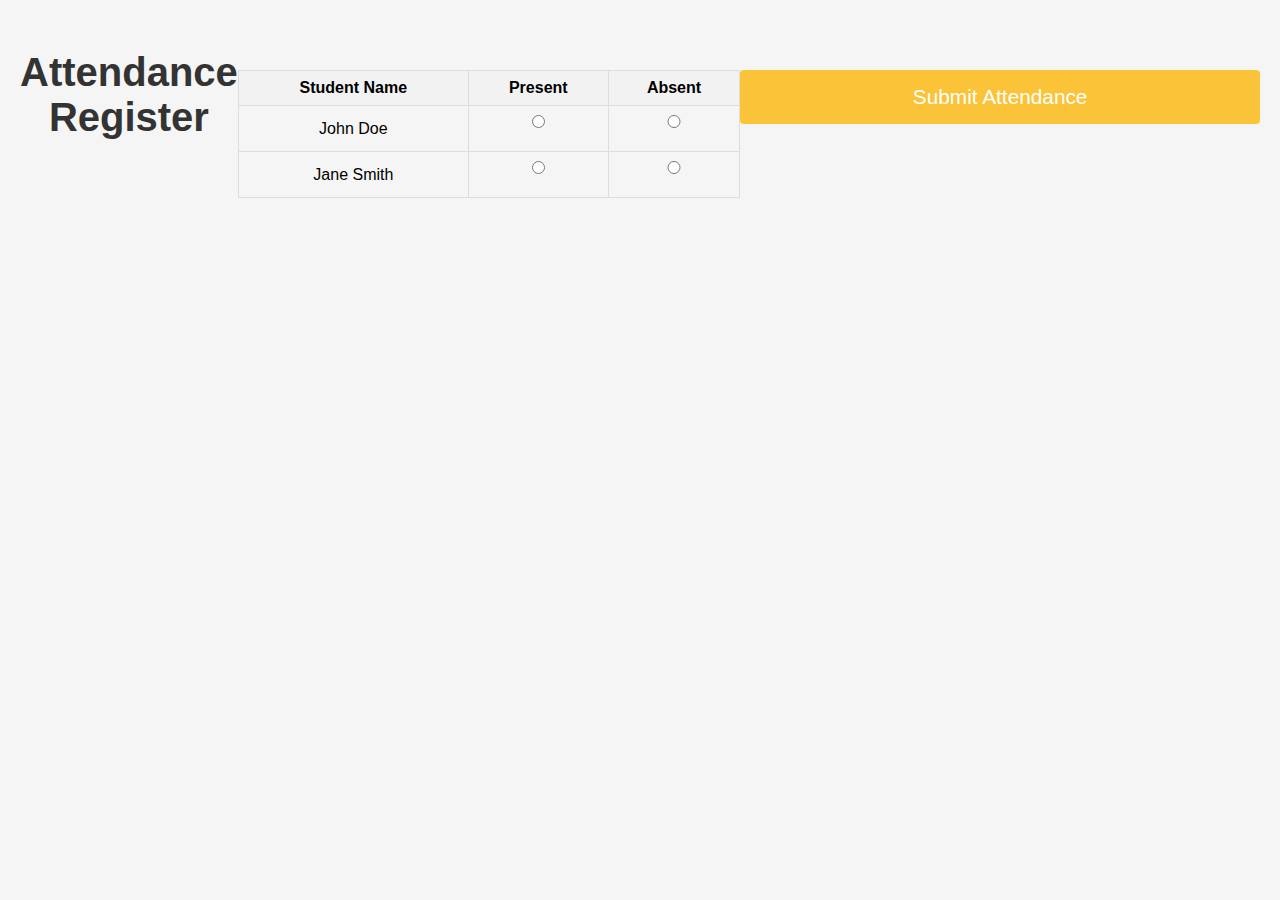
==== pages/attendance.html @ 3e056c79 "Initial Commit" ====
<!DOCTYPE html>
<html lang="en">
<head>
    <meta charset="UTF-8">
    <meta name="viewport" content="width=device-width, initial-scale=1.0">
    <title>Attendance Register</title>
    <link rel="stylesheet" href="../css/style.css">
</head>
<body>
    <h2>Attendance Register</h2>
    
    <table>
        <thead>
            <tr>
                <th>Student Name</th>
                <th>Present</th>
                <th>Absent</th>
            </tr>
        </thead>
        <tbody>
            <tr>
                <td>John Doe</td>
                <td><input type="radio" name="attendance-john" value="present"></td>
                <td><input type="radio" name="attendance-john" value="absent"></td>
            </tr>
            <tr>
                <td>Jane Smith</td>
                <td><input type="radio" name="attendance-jane" value="present"></td>
                <td><input type="radio" name="attendance-jane" value="absent"></td>
            </tr>
            <!-- Add more rows as needed -->
        </tbody>
    </table>

    <button type="submit" onclick="submitAttendance()">Submit Attendance</button>
</body>
<script src="../js/script.js"></script>
</html>
---- css/style.css ----
/* Global Reset: Reset margin, padding, and box-sizing */
* {
    margin: 0;
    padding: 0;
    box-sizing: border-box;
}

/* Body Styles: Setting font, background, and centering content */
body {
    font-family: Arial, sans-serif;
    background-color: #f5f5f5;
    display: flex;
    justify-content: center;
    align-items: flex-start;
    min-height: 100vh;
    padding-top: 50px; /* Adjust this based on the navbar height */}

/* Header Styling */
h1, h2, h3 {
    color: #333;
    text-align: center;
    margin-bottom: 20px;
}

/* Styling for Links and Paragraphs */
p, a {
    color: #555;
}

a {
    text-decoration: none;
    margin: 0 10px;
}

/* General Form Styles */
form {
    display: flex;
    flex-direction: column;
    width: 100%;
    max-width: 600px; /* Limit form width for larger screens */
    margin: 0 auto;
    padding: 20px;
    background: #fff;
    border-radius: 8px;
    box-shadow: 0 4px 8px rgba(0, 0, 0, 0.1);
}

/* Form Input Fields */
input, select, textarea {
    width: 100%;
    padding: 12px;
    margin-bottom: 15px;
    border: 1px solid #ccc;
    border-radius: 4px;
    font-size: 1rem;
}

/* Textarea Specific Styling */
textarea {
    resize: vertical;
    height: 100px;
}

/* Label Styling */
label {
    display: block;
    font-size: 1rem;
    margin: 10px 0 5px;
    color: #333;
}

/* Buttons */
button {
    padding: 15px;
    background-color: #fbc337;
    color: #fff;
    border: none;
    border-radius: 4px;
    cursor: pointer;
    font-size: 1.2rem;
    width: 100%;
    margin-top: 20px;
    transition: background-color 0.3s;
}

button:hover {
    background-color: #e0a80d;
}

/* Responsive Design for Different Devices */

/* Large Screens (Desktops, Tablets Landscape, ≥ 1024px) */
@media (min-width: 1024px) {
    body {
        padding: 50px 20px; /* More padding for large screens */
    }

    form {
        padding: 40px;
    }

    h1, h2 {
        font-size: 2.5rem;
    }

    input, select, textarea {
        font-size: 1.1rem;
    }

    button {
        font-size: 1.3rem;
    }
}

/* Medium Screens (Tablets, Portrait mode: 768px to 1023px) */
@media (min-width: 768px) and (max-width: 1023px) {
    form {
        padding: 30px;
    }

    h1, h2 {
        font-size: 2rem;
    }

    input, select, textarea {
        font-size: 1rem;
    }

    button {
        font-size: 1.2rem;
    }
}

/* Small Screens (Mobile devices: ≤ 600px) */
@media (max-width: 600px) {
    form {
        padding: 20px;
    }

    h1, h2 {
        font-size: 1.8rem;
    }

    input, select, textarea {
        font-size: 1rem;
    }

    button {
        font-size: 1.1rem;
    }
}

/* Dashboard Styling */
.course-list {
    margin-top: 20px;
    padding: 20px;
    background: #fff;
    border-radius: 8px;
    box-shadow: 0 4px 8px rgba(0, 0, 0, 0.1);
}

.course-list h3 {
    color: #333;
}

.course-list ul {
    list-style: none;
    padding: 0;
}

.course-list li {
    padding: 8px;
    border-bottom: 1px solid #ddd;
}

.course-list li:last-child {
    border-bottom: none;
}

/* Attendance Table Styling */
table {
    width: 100%;
    border-collapse: collapse;
    margin-top: 20px;
}

table, th, td {
    border: 1px solid #ddd;
    padding: 8px;
    text-align: center;
}

th {
    background-color: #f2f2f2;
    font-weight: bold;
}

/* Form Styling for Registration Page */
.register-page {
    width: 100%;
    max-width: 800px;
    padding: 30px;
    background: #fff;
    border-radius: 8px;
    box-shadow: 0 4px 8px rgba(0, 0, 0, 0.1);
}

.register-page h2 {
    font-size: 2.5rem;
    margin-bottom: 20px;
}

.register-page form {
    padding: 30px;
}

/* Dashboard Button Styling */
.dashboard-button {
    margin-top: 20px;
    padding: 10px 20px;
    background-color: #4CAF50;
    color: white;
    border: none;
    border-radius: 4px;
    cursor: pointer;
}

.dashboard-button:hover {
    background-color: #45a049;
}

/* Additional Page-Specific Styling */

/* Attendance Page Button Styling */
.attendance-button {
    margin-top: 20px;
    padding: 10px 20px;
    background-color: #4CAF50;
    color: white;
    border: none;
    border-radius: 4px;
    cursor: pointer;
}

.attendance-button:hover {
    background-color: #45a049;
}

/* Navbar Styling */
nav {
    background-color: #333;
    width: 100%;
    position: fixed; /* Fix the navbar to the top */
    top: 0;
    left: 0;
    z-index: 1000; /* Stay on top of other elements */
}

nav ul {
    list-style-type: none;
    display: flex;
    justify-content: center;
    align-items: center; /* Center items vertically */
    /* padding: 10px 0; */
    margin: 0;
}

nav ul li {
    margin-bottom: 15px;
}

nav ul li a {
    color: white;
    text-decoration: none;
    /* font-weight: bold;
    padding: 8px 16px; */
    display: inline-flex; /* Centers link text vertically */
    align-items: center;
}

nav ul li a:hover {
    background-color: #555;
    border-radius: 4px;
}

/* Responsive Navbar for Mobile Devices */
@media (max-width: 768px) {
    nav ul {
        flex-direction: column; /* Stack vertically */
        align-items: center;
    }
    nav ul li {
        margin: 10px 0;
    }
}

/* Toggle Button for Small Screens */
@media (max-width: 600px) {
    .toggle-button {
        display: block;
        background-color: #333;
        color: white;
        padding: 10px;
        font-size: 1.5rem;
        cursor: pointer;
        text-align: center;
    }

    nav ul {
        display: none; /* Hide the navbar items initially */
        flex-direction: column;
        background-color: #333;
        position: absolute;
        /* top: 50px; */
        left: 0;
        width: 100%;
    }

    /* Show navbar items when the toggle button is active */
    .toggle-button.active + ul {
        display: flex;
    }
}
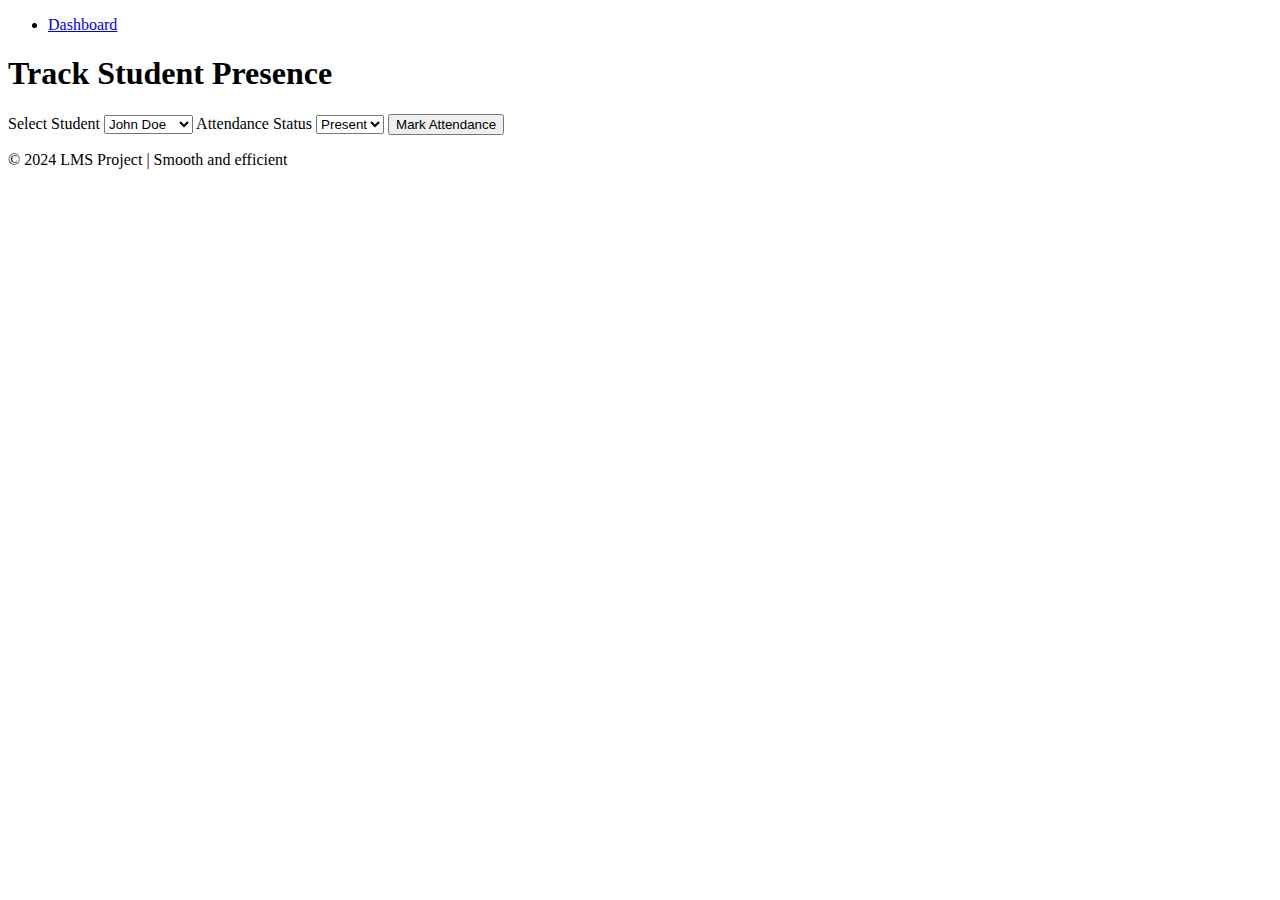
==== commit 1e4e63ac: "01Dec24" ====
--- a/pages/attendance.html
+++ b/pages/attendance.html
@@ -3,36 +3,41 @@
 <head>
     <meta charset="UTF-8">
     <meta name="viewport" content="width=device-width, initial-scale=1.0">
-    <title>Attendance Register</title>
-    <link rel="stylesheet" href="../css/style.css">
+    <title>Mark Attendance</title>
+    <link rel="stylesheet" href="css/style.css">
 </head>
 <body>
-    <h2>Attendance Register</h2>
-    
-    <table>
-        <thead>
-            <tr>
-                <th>Student Name</th>
-                <th>Present</th>
-                <th>Absent</th>
-            </tr>
-        </thead>
-        <tbody>
-            <tr>
-                <td>John Doe</td>
-                <td><input type="radio" name="attendance-john" value="present"></td>
-                <td><input type="radio" name="attendance-john" value="absent"></td>
-            </tr>
-            <tr>
-                <td>Jane Smith</td>
-                <td><input type="radio" name="attendance-jane" value="present"></td>
-                <td><input type="radio" name="attendance-jane" value="absent"></td>
-            </tr>
-            <!-- Add more rows as needed -->
-        </tbody>
-    </table>
+    <header>
+        <nav>
+            <ul>
+                <li><a href="educator_dashboard.html">Dashboard</a></li>
+            </ul>
+        </nav>
+    </header>
 
-    <button type="submit" onclick="submitAttendance()">Submit Attendance</button>
+    <main>
+        <h1>Track Student Presence</h1>
+        <form action="attendance_process.php" method="POST">
+            <label for="student">Select Student</label>
+            <select id="student" name="student" required>
+                <!-- Dynamic student options here -->
+                <option value="john_doe">John Doe</option>
+                <option value="jane_smith">Jane Smith</option>
+            </select>
+
+            <label for="status">Attendance Status</label>
+            <select id="status" name="status" required>
+                <option value="present">Present</option>
+                <option value="absent">Absent</option>
+                <option value="late">Late</option>
+            </select>
+
+            <button type="submit" class="cta-btn">Mark Attendance</button>
+        </form>
+    </main>
+
+    <footer>
+        <p>&copy; 2024 LMS Project | Smooth and efficient</p>
+    </footer>
 </body>
-<script src="../js/script.js"></script>
 </html>
